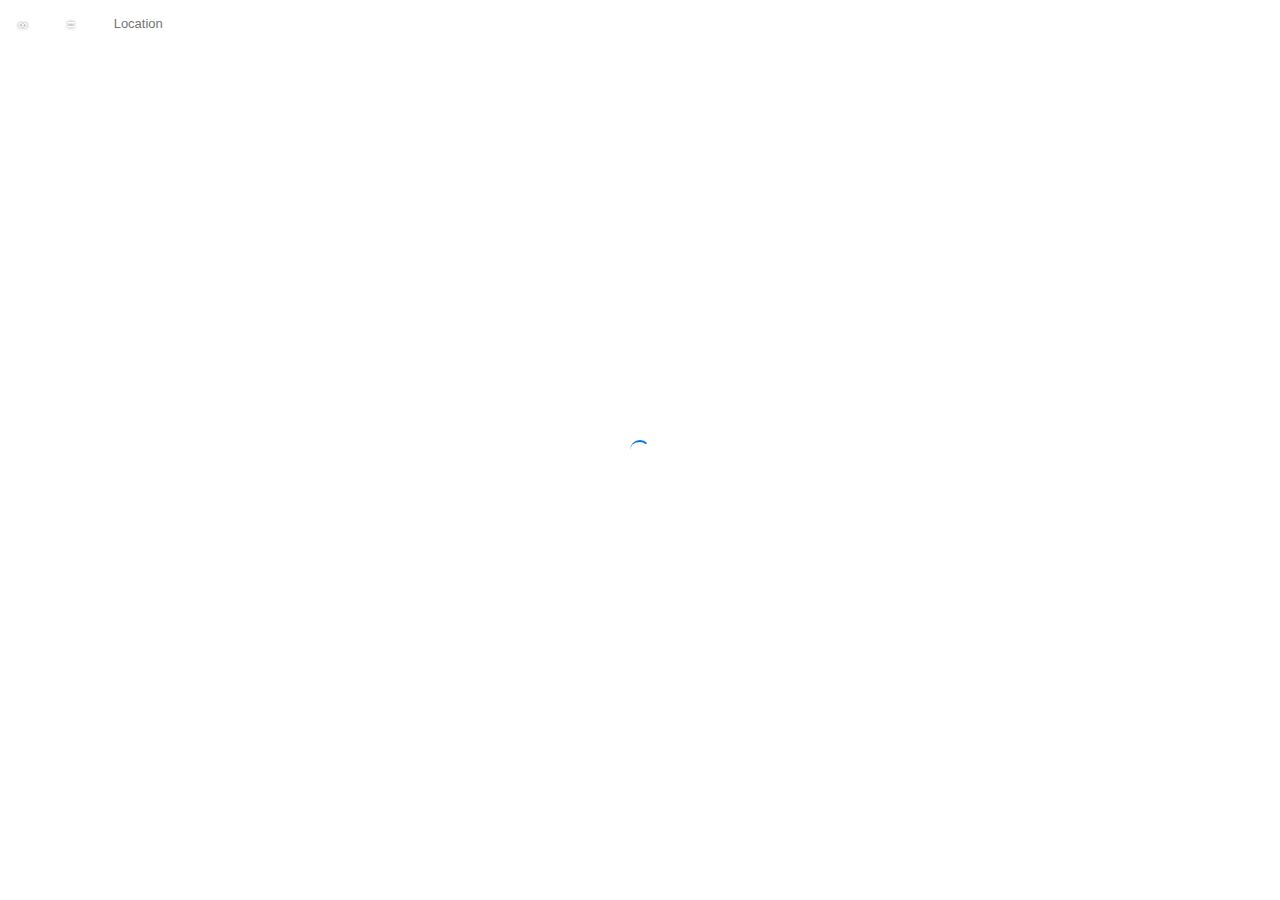
==== index.html @ 04a595f6 "wiki, native video, pix8 and the rest within one UI, local FS" ====
<html><head>
	<meta http-equiv="X-UA-Compatible" content="chrome=1">
	<meta charset="utf-8">
	<title>8</title>

	<link rel="manifest" href="./manifest.json">
	<meta name="theme-color" content="#222835" />
	<meta name="viewport" content="user-scalable=no, initial-scale=1.0, maximum-scale=1.0, width=device-width">
	
	<link href="./img/logo.png" rel="shortcut icon" type="image/png">
	<meta http-equiv="origin-trial" content="Aqfepmyry1zMCe7UuEJWpcnF6U9kDTY7aTQa+707vEiJtA+DFe1M0KCBoUhMQ46FGEnJ8jCLq/ggYRVOr75QrgEAAABkeyJvcmlnaW4iOiJodHRwczovL2Vnby5iaWQ6NDQzIiwiZmVhdHVyZSI6Ik5hdGl2ZUZpbGVTeXN0ZW0iLCJleHBpcnkiOjE1NzcyNDQzMDEsImlzU3ViZG9tYWluIjp0cnVlfQ=="/>
	<meta name="robots" content="nofollow">

	<base target="_blank">

	<link href="/design/interface.css" rel="stylesheet" type="text/css"/>

	<script src="/index.js" type='module' defer></script>
	<link href="./design/layout.css" rel="stylesheet" type="text/css">
</head>

<body spellcheck="false">
	<div id="modal"></div>

	<div id='layout'>
		<div id='head'>
			<button>∞</button>
			<button>=</button>

			<input id='url' placeholder='Location'/>
		</div>

		<pix8-gallery id='images'></pix8-gallery>
	</div>
</body>
</html>
---- design/interface.css ----
body{
	min-width: 300px;
	margin:0;
	text-align: left;
	font-size: 14px;
	cursor: default;
	font-family: 'Comfortaa', arial;
	color: rgb(78, 78, 78);
	/* padding-bottom: 30px; */
	background: #FFFFFF;
}

*{
	background-repeat: no-repeat;
	-webkit-tap-highlight-color: transparent;
	background-position: center;
}

*[hidden]{
	display: none !important;
}

html,body{
	height: 100%;
	width: 100%;
	margin: 0;
	padding: 0;
}

*{
	background-repeat: no-repeat;
	background-position: center;
}

div#progress {}

p,h1,h2,h3,h4,h5,h6{
	border:0;
	margin: 4px 1px;
	padding:0;
}

ol,ul{
	margin: 2px;
}

*{
	outline: none;
}

[contentEditable]{
	/* outline: none; */
}

h1{
	color: inherit;
	font-weight: bold;
	text-shadow: 0 0 2px rgb(255, 255, 255);
	margin: 5px 0;
	font-size: 36px;
}

h2{
	color: #0E3A47;
	font-size: 26px;
	/* text-shadow: 0 0 3px #292929; */
}

h3{
	color: rgb(144, 144, 144);
	text-shadow: 0 0 2px #E8E8E8;
	font-size: 18px;
}

h5{
	color: grey;
	font-size: 13px;
}


img{
	margin:2px;
	vertical-align: middle;
}

pre{
	text-align:left;
	margin:5px
}

table{
	border-spacing: 0px 0px;
}

table tr>td:first-child{
}

td{
	vertical-align: middle;
}

.noPadding{
	padding: 0 !important;
}

ul{
	padding-left:15px;
	text-align:left;
}

a{
	cursor: pointer;
	text-decoration: none;
	/* font-weight:bold; */
	color: rgb(254, 146, 56);
	outline: none;
	margin: 1px 3px;
	border:0;
}

hr{
	border:0;
	border-bottom: 1px solid #E6E6E6;
	margin: 4px 18px;
	clear: both;
}


.input, input, .select, button, select, .button, textarea, .tip{
	outline: none;
	font-size: 15px;
	height: 32px;
	/* border: 1px solid rgb(230, 230, 230); */
	/* border: 1px solid rgb(230, 230, 230); */
	border: 0;
	/* box-shadow: 0px 0px 3px 1px var(--color); */
	-webkit-transition: background-color 1s;
	-moz-transition: background-color 1s;
}

input:-webkit-autofill {
	background-color: white;
    box-shadow: 0 0 0 3px white inset;
}


.input, input:not([type=checkbox]), .select, select, textarea, .check {
	display: inline-block;
	margin: 2px;
	padding: 6px;
	font-size: 13px;
	font-family: sans-serif;
	color: #EEE;
	border-radius: 3px;
	color: #474747;
	/* box-shadow: 2px 2px 4px rgba(160, 160, 160, 0.2) inset; */
	font-family: 'Comfortaa', arial;
	background-color: white;
	padding: 10px 15px;
	width: 192;
	margin: 4px 2px;
}

input:focus{
	border-color: var(--color, #999);
}

textarea {
   resize: none;
   height: 120px;
   overflow: hidden;
}

.popBox input, .popBox .select{
	padding: 6px;
}

.page{
	display: none;
}

input.err, textarea.err, .check.err{
	border-color: #DB4C44 !important;
	box-shadow: 0 0 10px red inset;
}

.wrong, .red{
	background: rgba(200,10,20,0.7) !important;
}

.good, .green{
	background: rgba(0, 126, 20, 0.7) !important;
}

.cc{
	background: rgba(87, 127, 165, 1) !important;
}

.orange{
	background-color: rgb(236, 167, 40) !important;
}


.cRed{
	color: red;
}

*{
	box-sizing: border-box;
	-moz-box-sizing: border-box;
}

header, footer{
	position: fixed;
	top: 0;
	z-index: 34;
	height: 48px;
	padding-left: 10px;
	padding-right: 10px;
	text-align: left;
	font-size: 15px;
	background-color: rgba(231, 231, 231, 0.7);
}

header{
    /* background-color: rgba(82, 122, 147, 0.89); */
    /* border-bottom: 2px solid rgb(249, 0, 47); */
}

.relative{
	position: relative;
	width:  100%;
}


footer{
	top: auto;
	bottom: 0;
}

header>.select, footer>.select{
    margin: 2px 1px;
	
}

header>input, footer>input, header > s, footer > button{
	/* background-color: rgba(255, 255, 255, 0.5); */
	font-size: 14px;
	margin: 6px 6px 0 2px;
	padding-top: 5px;
	padding-bottom: 4px;
	height: 75%;
}

header > button{
	margin: 8px 4px;
	background: rgba(250, 250, 250, 0.9);
	color: black;
	padding: 12px;
	text-shadow: 0 0 5px #929292;
}

header > .slider, footer > .slider{
	margin: 16px 8px;
}

footer:hover, header:hover, .button:hover{
	opacity: 1;
}

header>.txt, footer>.txt{
	display: block;
	float: right;
	margin: 12px;
	font-size: 20px;
	font-weight: 900;
	/* color: #0E3A47; */
	/* color: white; */
}

footer > .txt{
	color: #2F2F2F;
	font-size: 13px;
	margin: 12px;
}


button, .button{
	display: inline-block;
	cursor: pointer;
	font-weight: bold;
	font-size: 13px;
	border-radius: 3px;
	opacity: 0.9;
	transition: opacity 0.5s, background 0.5s;
	color: #ffffff;
	align-items: stretch;
	line-height: 9px;
	background: var(--color, transparent);
	text-shadow: 0 0 3px #555;
	margin: 8px 6px;
	padding: 2px 12px;
	vertical-align: middle;
	white-space: nowrap;
	opacity: 0.9;
}

button > i{
	margin-right: 5px;
}

.l,.fl{
	float: left;
}

.r,.fr{
	float: right !important;
}

.bl{
	display: block;
}

div.space{
	height: 10px;
}

.btn_l{
	border-radius: 0 3px 3px 0;
	margin-left:0;
	height: 24px;
}

.btn_r{
	border-radius: 3px 0 0 3px;
	margin-right:0;
	height: 24px;
}

.btn_c{
	border-radius: 0;
	border-width: 1px 0 1px 0;
	height: 24px;
}

.btn_x{
	-webkit-transition: opacity 0.5s;
	-moz-transition: opacity 0.5s;
	opacity:0.3;
	box-shadow: none;
}

.big{
	font-size:13px;
	padding:6px;
}

.im{
	width:30px;
	min-height: 24px;
	padding-right:0;
	background-position: center;
}


.im.i-24, .im.ibig{
	padding-right:2px;
}

*[draggable]{
	-webkit-transition: opacity 0.2s;
	-moz-transition: opacity 0.2s;
}

.draga{
	opacity: 0;
}

.drop{
	background-color: #13AB5A !important;
}

td.content{
	vertical-align: top;
}

.blueBg{
	background-color: rgba(47, 119, 168, 0.4);
}


table.form{
	margin: 15px auto;
	width: 100%;
	text-shadow: 1px 1px 1px white;
	font-weight: bold;
	font-size: 16px;
	border-spacing: 1px;
}
table.form td{
	height: 30px;
	vertical-align: middle;
}

table.form td:first-child{
	text-align: right;
	width: 50%;
	font-weight: bold;
	color: black;
}

table.form td:last-child{
	text-align: left;
	padding: 0 5px;
}

table.form td[colspan]{
	text-align: center;
}

.mdl{
	display: none;
}

.fas{
}


#modal{
	z-index: 30;
	/* display: none; */
	position: fixed;
	top: -100vh;
	left: -100vw;
	width: 100vw;
	height: 100vh;
	transition: background-color .5s;
	background-image: url('x.png');
	background-position: right bottom;
	background-color: #ffffff88;
	transition: background-color .5s;
}

/*
body.mobile:not(.closed) #modal, #modal.on{
	/* filter: blur(2px); */
	/* opacity: 0.5; *
	top: 0;
	/* backdrop-filter: blur(4px); *
	-webkit-backdrop-filter: blur(4px);
	left: 0;
	/* right: 0; */
	/* bottom: 0; */
	/* opacity: 0.6; */
	/* background-color: #00000088; *
	background-color: #ffffff6b;
}
*/

#modal.on{
	z-index: 50;
}

.modal{
	display:none;
	position: fixed;
	z-index: 98;
	width: 501px;
	max-width: 90vw;
	height: 330px;
	margin: auto;
	left:0;
	right:0;
	top:0;
	bottom:0;
	padding: 0;
	border-radius: 4px;
	text-align: left;
	font-size: 15px;
	color:#969696;
	background-color: #EEE;
}

.modal.on{
	display: block;
}


.modal>.cont{
	float: left;
	text-align: left;
}

.modal a, .modal h3{
}

.modal textarea{
    resize: none;
}

form{
	/* margin: 10px 15px; */
}

.icon {
	display: inline-block;
	width: 36px;
	height: 36px;
	font-size: 16px;
	padding-top: 3px;
	text-align: center;
	margin: 6px;
	border-radius: 50%;
	transition: background-color .3s;
}

.icon:hover{
	background-color: #c0c0c054;
}

button.round{
	position: absolute;
	z-index: 14;
	width: 30px;
	height: 30px;
	padding: 0;
	margin: 0;
	border-radius: 15px;
	background-color: transparent !important;
	opacity: 0.7;
	border: 1px dashed #526fba;
	box-shadow: none;
	background-position: center;
	background-size: 16px 16px;
	background-repeat: no-repeat;
}

button.round.min{
	width: 18px;
	height: 18px;
	background-size: 10px 10px;
}

button.round:hover{
	opacity: 1;
}

.option{
	text-align: left;
	font-weight: bold;
	cursor: pointer;
	padding: 6px 8px;
	font-size: 14px;
	min-height: 23px;
	background-position: 4px center;
	background-size: 16px;
	transition: .5s background-color;
}

.option:hover{
	background-color: #2a2a2a;
}

.option > .fas{
	width: 24px;
	text-align: center;
}

.option.active {
	background-color: rgba(151, 151, 151, 0.6);
}

input.fcs{
	border-color: rgb(182, 182, 182);
	background-color: #FBFBFB;
}

main, #main{
	display: block;
	position: initial;
}


@keyframes spinner {
  to {transform: rotate(360deg);}
}
 
.spinner:before, .loading:before, *:not(:defined):before{
  content: '';
  box-sizing: border-box;
  position: absolute;
  top: 50%;
  left: 50%;
  width: 20px;
  height: 20px;
  margin-top: -10px;
  margin-left: -10px;
  border-radius: 50%;
  border-top: 2px solid var(--color, #07d);
  border-right: 2px solid transparent;
  animation: spinner .6s linear infinite;
}
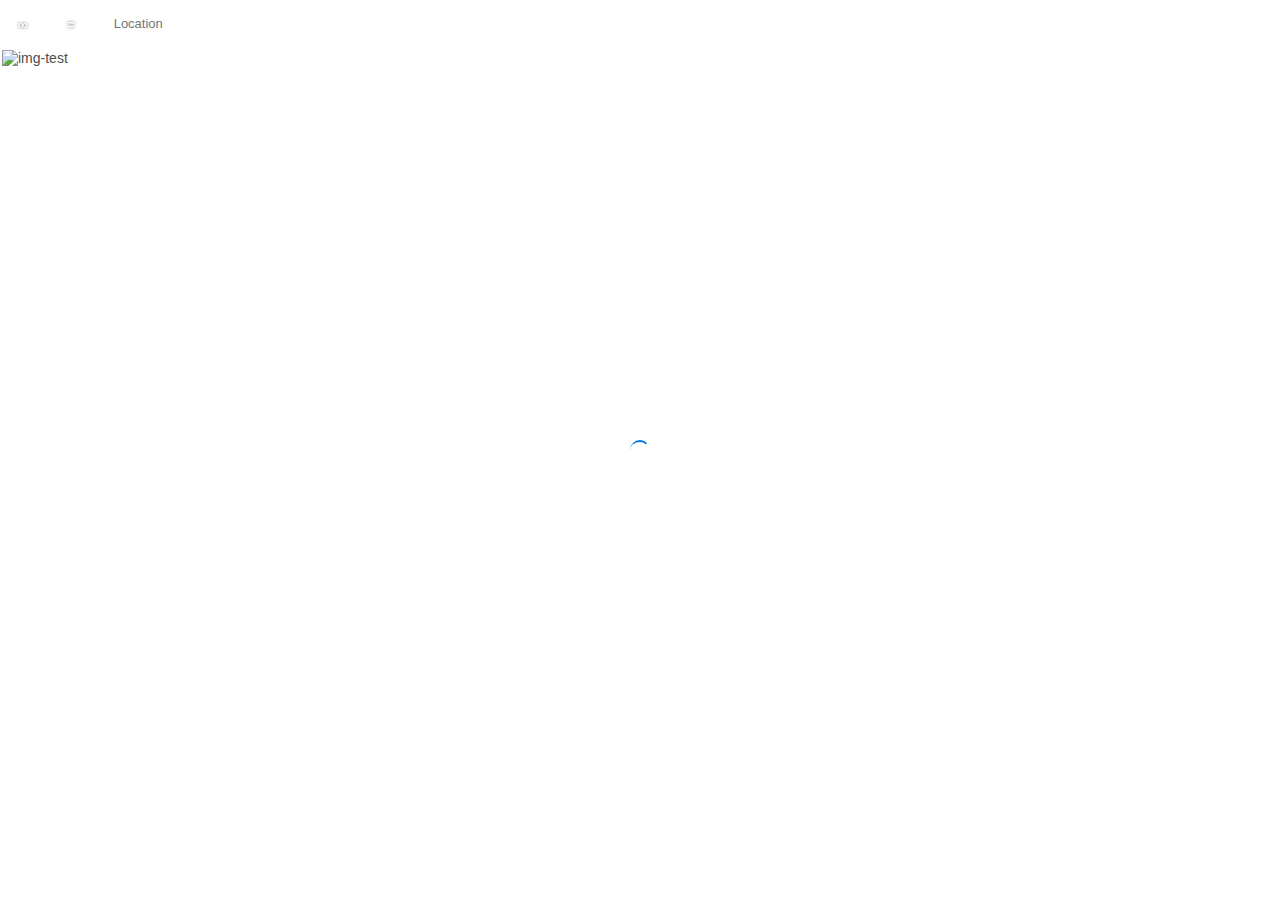
==== commit 7f0ac569: "cache data on ipfs" ====
--- a/index.html
+++ b/index.html
@@ -15,7 +15,7 @@
 
 	<link href="/design/interface.css" rel="stylesheet" type="text/css"/>
 
-	<script src="/index.js" type='module' defer></script>
+	<script src="/init.js" type='module' defer></script>
 	<link href="./design/layout.css" rel="stylesheet" type="text/css">
 </head>
 
@@ -31,6 +31,8 @@
 		</div>
 
 		<pix8-gallery id='images'></pix8-gallery>
+
+		<img src='https://cldup.com/kvTEbzc-Sz.png' alt='img-test'/>
 	</div>
 </body>
 </html>
